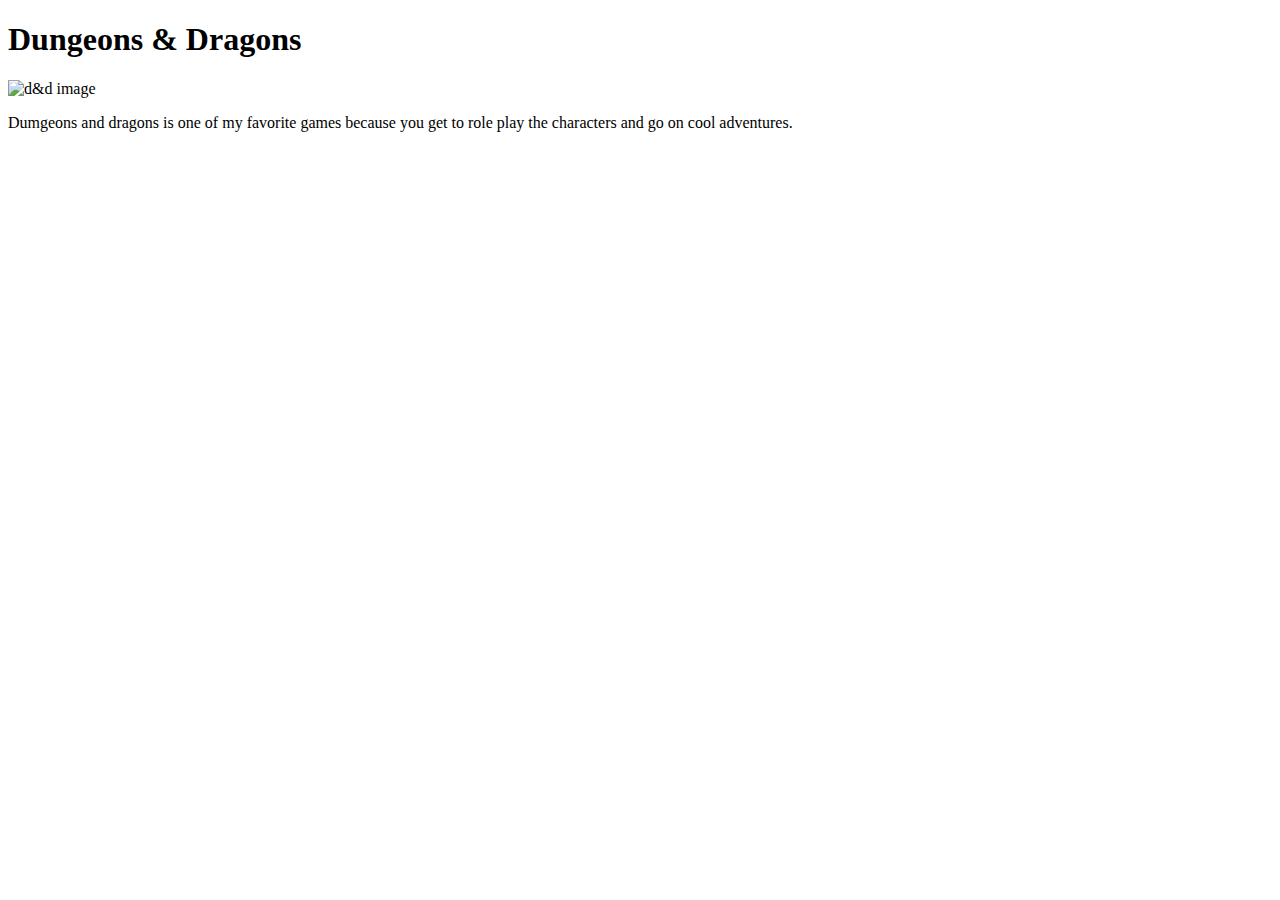
==== d&d.html @ e5273bd7 "D & D commit" ====
<!DOCTYPE html>
<html lang="en">
<head>
    <meta charset="UTF-8">
    <meta name="viewport" content="width=device-width, initial-scale=1.0">
    <title>D&D</title>
</head>
<body>
    <h1>
        Dungeons & Dragons 
    </h1>
    <img src="../aidenwebpage/resources/images/d&d thing.jpg"alt="d&d image">

    <p>
        Dumgeons and dragons is  one of my favorite games
        because you get to role play the characters and go on cool 
        adventures.
    </p>
</body>
</html>



<link rel="stylesheet" href="../aidenwebpage/resources/CSS/d&d.css">
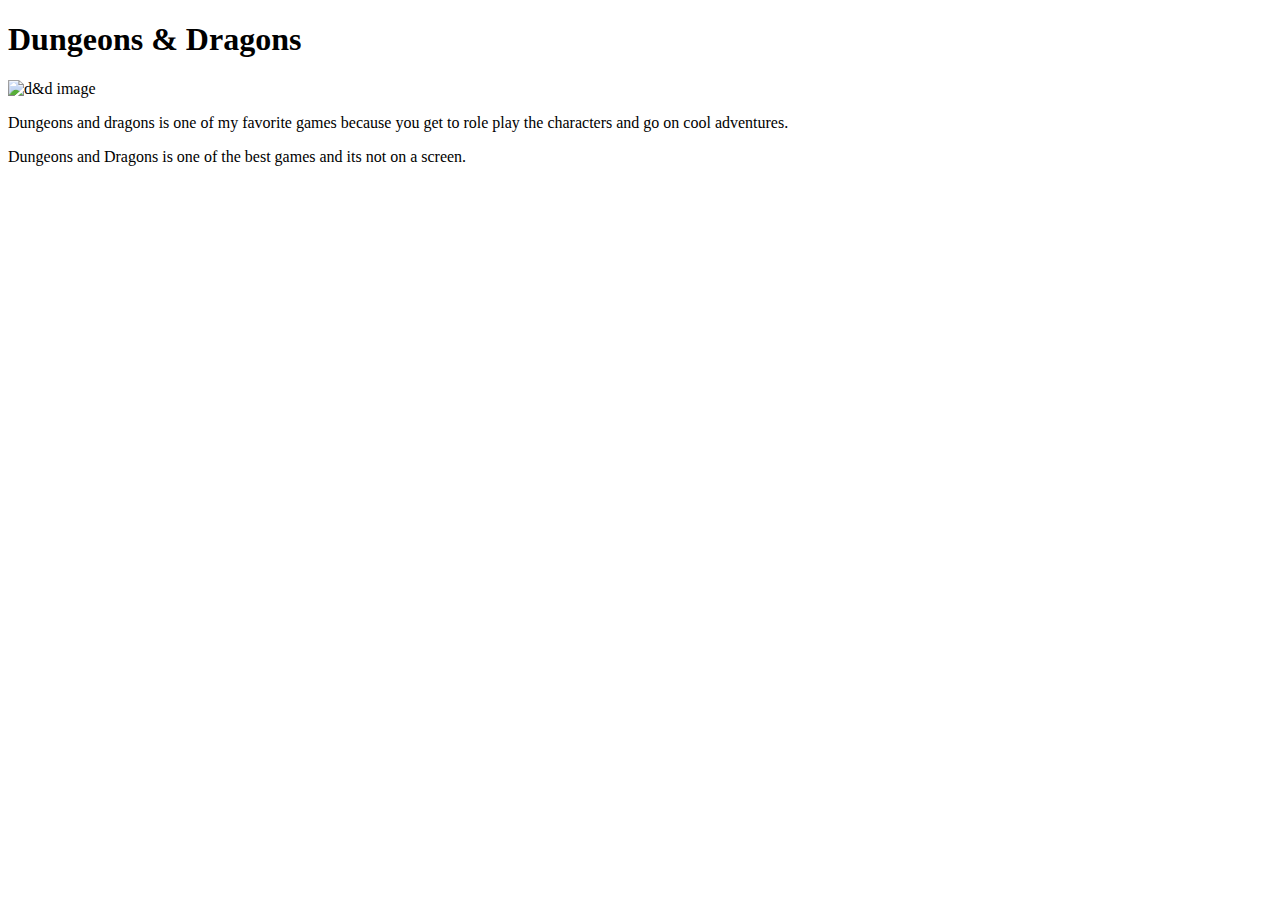
==== commit df56a710: "Steelers commit 6" ====
--- a/d&d.html
+++ b/d&d.html
@@ -12,9 +12,14 @@
     <img src="../aidenwebpage/resources/images/d&d thing.jpg"alt="d&d image">
 
     <p>
-        Dumgeons and dragons is  one of my favorite games
+        Dungeons and dragons is  one of my favorite games
         because you get to role play the characters and go on cool 
         adventures.
+    </p id=cursive>
+    Dungeons and Dragons is one of the best games 
+    and its not on  a screen.
+    <p>
+
     </p>
 </body>
 </html>
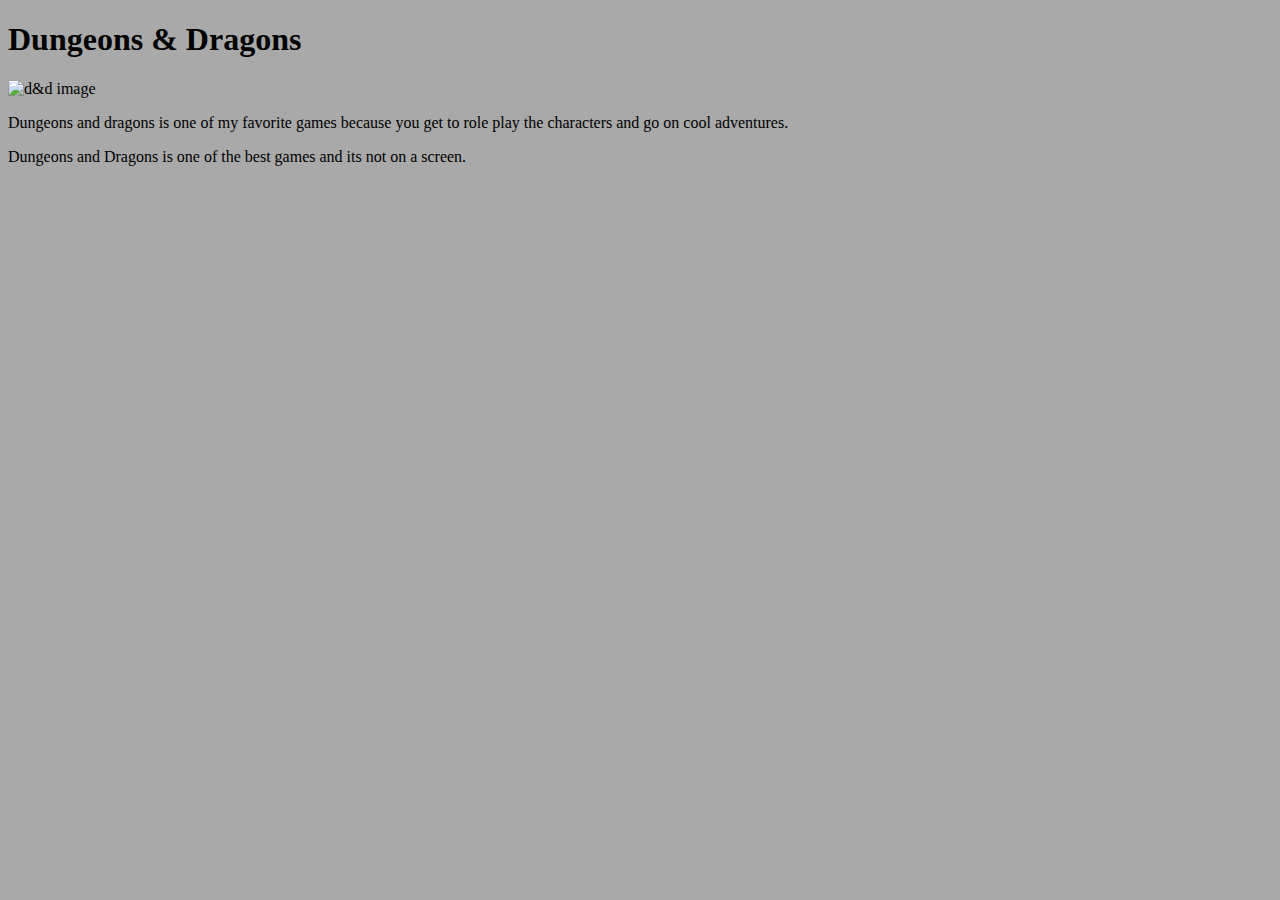
==== commit 42335000: "Steelers commit 9" ====
--- a/d&d.html
+++ b/d&d.html
@@ -1,6 +1,8 @@
 <!DOCTYPE html>
 <html lang="en">
 <head>
+
+    <link href= "resources/CSS/d&d.css" type="text/css" rel="stylesheet">
     <meta charset="UTF-8">
     <meta name="viewport" content="width=device-width, initial-scale=1.0">
     <title>D&D</title>
@@ -9,7 +11,7 @@
     <h1>
         Dungeons & Dragons 
     </h1>
-    <img src="../aidenwebpage/resources/images/d&d thing.jpg"alt="d&d image">
+    <img src="aidenwebpage/resources/images/d&d thing.jpg"alt="d&d image">
 
     <p>
         Dungeons and dragons is  one of my favorite games
@@ -26,6 +28,4 @@
 
 
 
-<link rel="stylesheet" href="../aidenwebpage/resources/CSS/d&d.css">
 
-
--- a/resources/CSS/d&d.css
+++ b/resources/CSS/d&d.css
@@ -0,0 +1,16 @@
+img {
+    
+    width: 1000px;
+}
+
+p {
+    font-family: cursive;
+}
+
+* {
+    background-color: darkgrey;
+}
+
+#cursive {
+    font-family: cursive;
+}